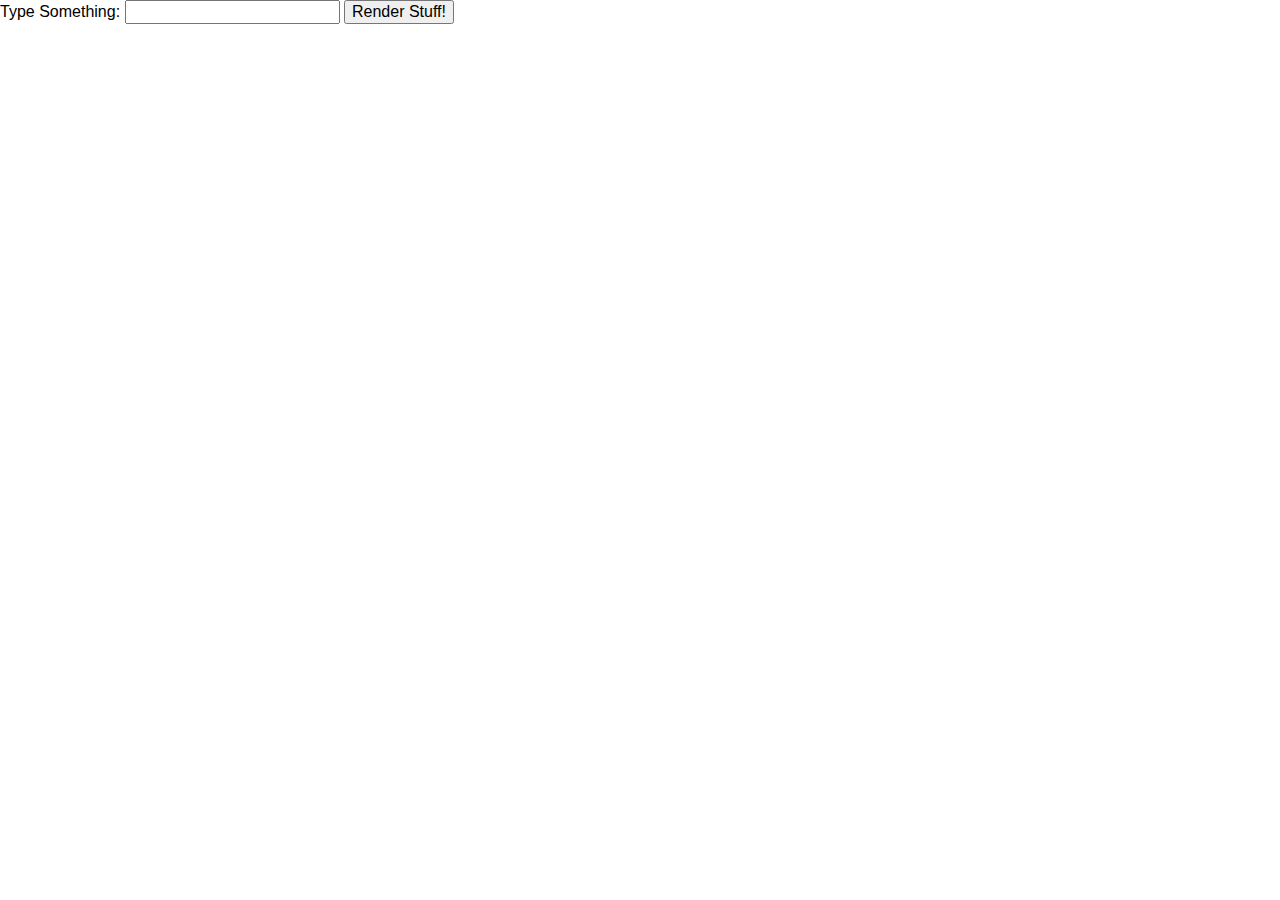
==== widget.html @ 0dd9c323 "Add working markdown widget" ====
<!DOCTYPE html>
<html lang="en">
<head>

  <link rel="stylesheet" href="normalize.css">
  <!-- <link href="//netdna.bootstrapcdn.com/font-awesome/4.0.3/css/font-awesome.css" rel="stylesheet"> -->

  <link rel="stylesheet" href="application.css">

  <script src="https://ajax.googleapis.com/ajax/libs/jquery/2.1.4/jquery.min.js"></script>
  <script src="application.js"></script>

  <title></title>
</head>
<body>

  <form class="text" method="post">
    <label id="form_title">Type Something:</label>
    <input type=textarea class="input" cols="30" rows="30" name="text">
    <input type="submit" id="submit_button" value="Render Stuff!">
  </form>
  <br>
  <br>
  <br>
  <div class="render">
    <p></p>
  </div>

</body>
</html>
---- application.css ----
#italic {
  font-style: italic;
}

#bold {
  font-weight: bold;
}
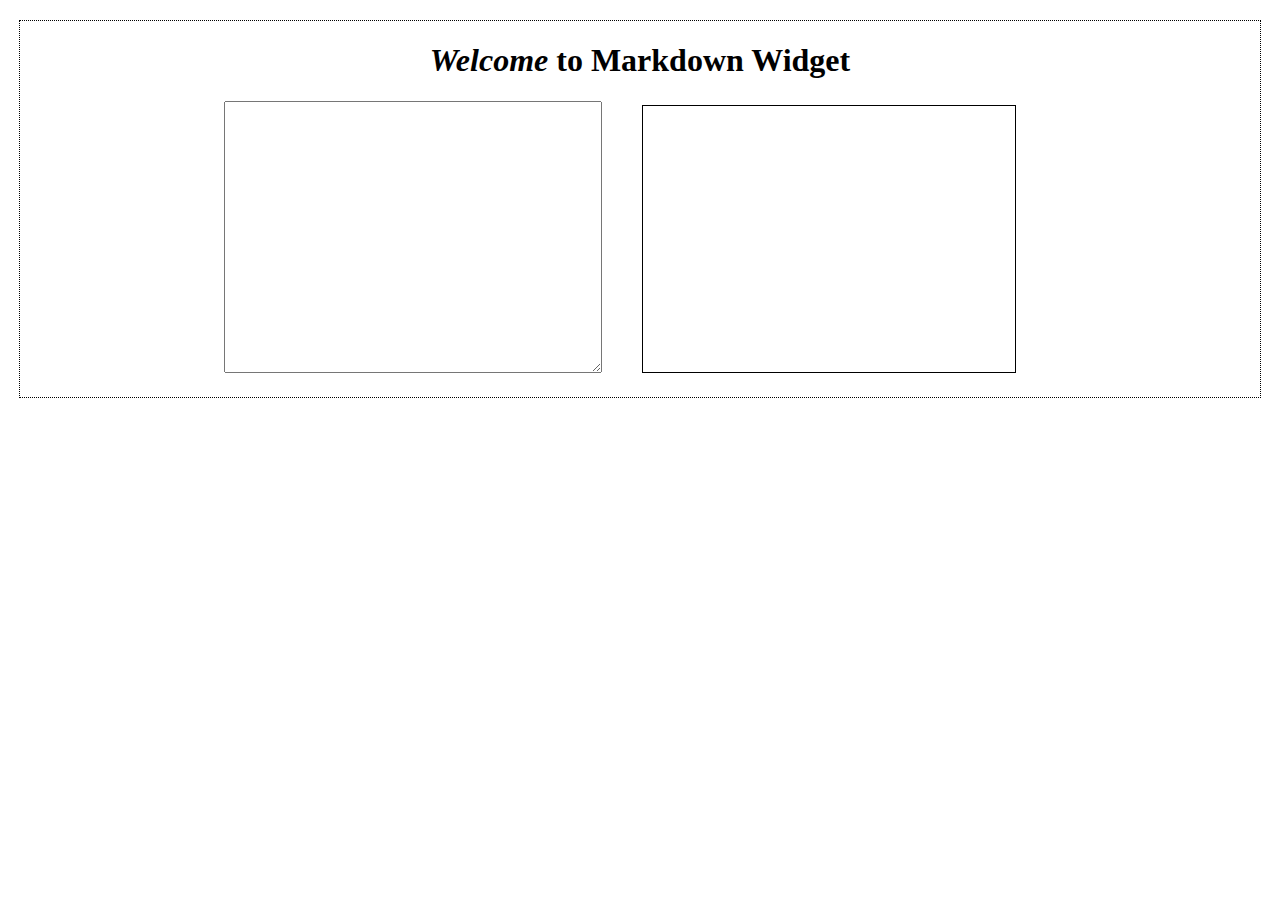
==== commit df82893c: "add solution" ====
--- a/widget.html
+++ b/widget.html
@@ -1,30 +1,31 @@
 <!DOCTYPE html>
-<html lang="en">
+<html>
 <head>
+  <title>Markdown Widget</title>
+  <link rel="stylesheet" type="text/css" href="css/normalize.css">
+  <link rel="stylesheet" type="text/css" href="css/application.css">
 
-  <link rel="stylesheet" href="normalize.css">
-  <!-- <link href="//netdna.bootstrapcdn.com/font-awesome/4.0.3/css/font-awesome.css" rel="stylesheet"> -->
+  <script src="javascripts/vendor/jquery-2.1.1.min.js"></script>
+  <script src="javascripts/application.js"></script>
+  <script src="javascripts/src/model.js"></script>
+  <script src="javascripts/src/view.js"></script>
 
-  <link rel="stylesheet" href="application.css">
-
-  <script src="https://ajax.googleapis.com/ajax/libs/jquery/2.1.4/jquery.min.js"></script>
-  <script src="application.js"></script>
-
-  <title></title>
 </head>
 <body>
+  <div class="container">
+    <header><h1><i>Welcome</i> to Markdown Widget</h1></header>
+    <div class="boxes">
+      <div class="input-container">
+        <textarea class="input-box" >
 
-  <form class="text" method="post">
-    <label id="form_title">Type Something:</label>
-    <input type=textarea class="input" cols="30" rows="30" name="text">
-    <input type="submit" id="submit_button" value="Render Stuff!">
-  </form>
-  <br>
-  <br>
-  <br>
-  <div class="render">
-    <p></p>
+        </textarea>
+      </div>
+      <div class="output-container">
+        <div class="output-box">
+
+        </div>
+      </div>
+    </div>
   </div>
-
 </body>
 </html>
--- a/css/application.css
+++ b/css/application.css
@@ -0,0 +1,39 @@
+/** {
+  border: 1px solid red;
+}*/
+
+.container {
+  margin: 20px auto;
+  width: 1200px;
+  padding: 0px 20px 20px 20px;
+  border: 1px dotted black;
+}
+
+h1{
+  text-align: center;
+}
+
+.boxes{
+  text-align: center;
+}
+
+.input-container, .output-container {
+  display: inline-block;
+  width: 450px;
+}
+
+.input-box{
+  font-family: Arial;
+  font-size: 1em;
+  height: 266px;
+  width: 372px;
+}
+
+.output-box{
+  border: 1px solid black;
+  height: 266px;
+  width: 372px;
+  font-family: Arial;
+  font-size: 1em;
+  text-align: left;
+}
